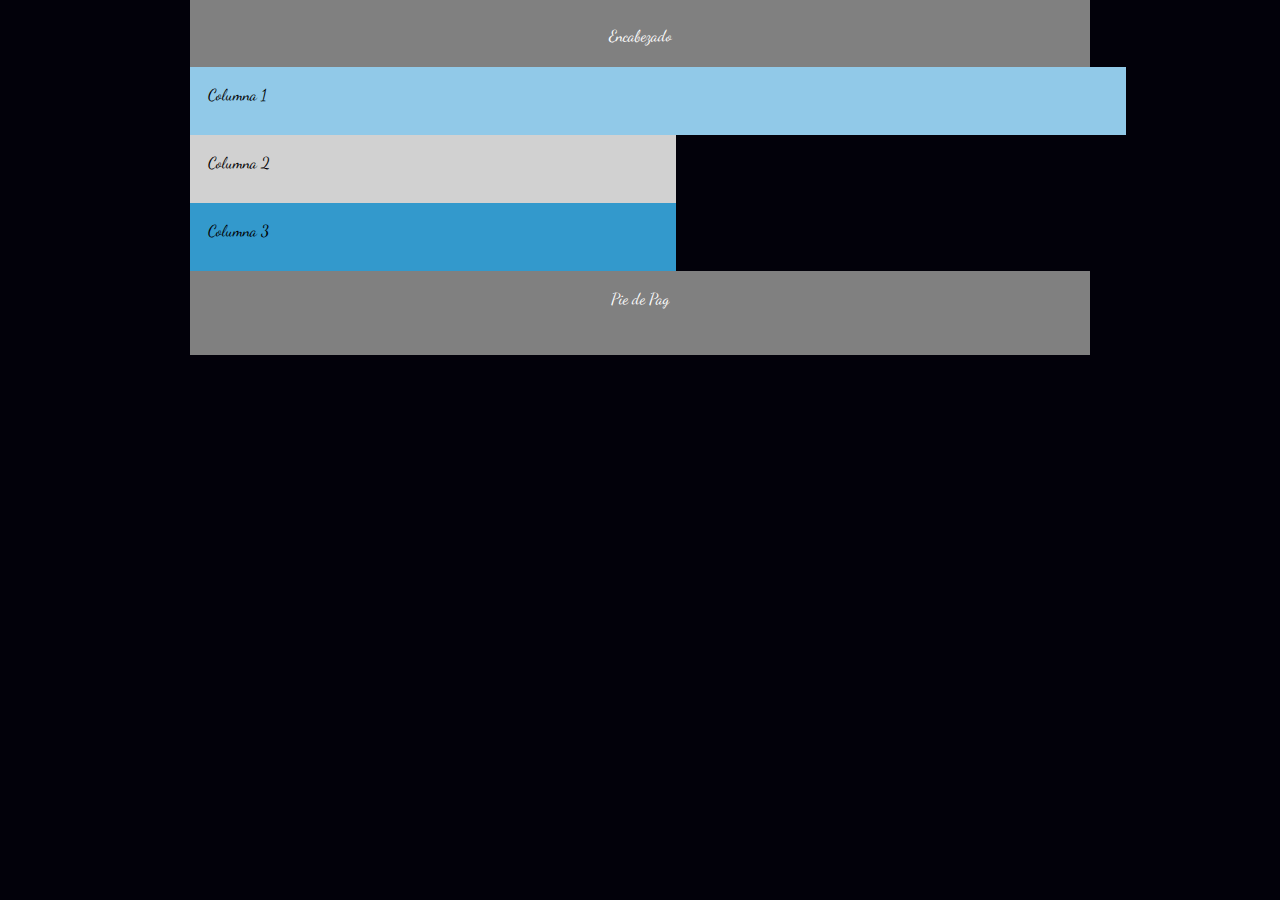
==== index.html @ f0efda82 "repaso" ====
<!DOCTYPE html>
<html>
  <head>
    <meta charset="utf-8">
    <meta name="viewport" content="width=device-width,user-scalable=no,initial-scale=1">
    <title>Comenzando con la Fotografía</title>
    <link rel="stylesheet" href="css/estilos.css">
    <link href="https://fonts.googleapis.com/css?family=Dancing+Script" rel="stylesheet">
  </head>
  <body class="cuerpo">

    <header>
      Encabezado
    </header>

    <div id="wrapper">
      <section>
        <article id="columna1">Columna 1</article>
        <article id="columna2">Columna 2</article>
        <article id="columna3">Columna 3</article>
      </section>

      <footer>Pie de Pag</footer>
    </div>

  </body>
</html>
---- css/estilos.css ----
*
{
	margin:0;
}

body{
	background: #02010a;
	color: black;
	font-size: 16px;
  font-family: 'Dancing Script', cursive;
}

#wrapper
{
	width: 900px;
	margin: 0 auto;
}

header
{
	margin: 0 auto;
	width: 900px;
	height: 1em;
	padding-top: 2%;
	padding-bottom: 2%;
	text-align: center;
	background-color: grey;
	color:white;
}

footer{
	clear: both;
	margin: 0 auto;
	width: 900px;
	height: 3em;
	padding-top: 2%;
	padding-bottom: 2%;
	text-align: center;
	background-color: grey;
	color:white;
}
article
{

	display: flex;
	flex-direction: row;
	flex-wrap: wrap;
	width: 100%;


	background-color: grey;
	padding: 2%;
	text-align: center;
	height: 2em;
}

	#columna1
	{
	background-color: #91C9E8;
	width: 100%;

	}
	#columna2
	{
	background-color: #D1D1D1;
	width: 50%;
	}
	#columna3
	{
	background-color: #3399CC;
	width: 50%;
	}

@media screen and (max-width: 900px){

	#wrapper
	{
		width: 100%;
		margin: 0 auto;
	}
}

@media screen and (max-width: 640px){

	#wrapper
	{
		width: 100%;
		margin: 0 auto;
	}
}

@media screen and (max-width: 480px){

#wrapper
	{
		width: 100%;
		margin: 0 auto;
	}
	#columna1
	{
	width: 100%;
	}
	#columna2
	{
	width: 100%;
	}
	#columna3
	{
	width: 100%;
	}

	header
	{
	width:100%;
	}
}
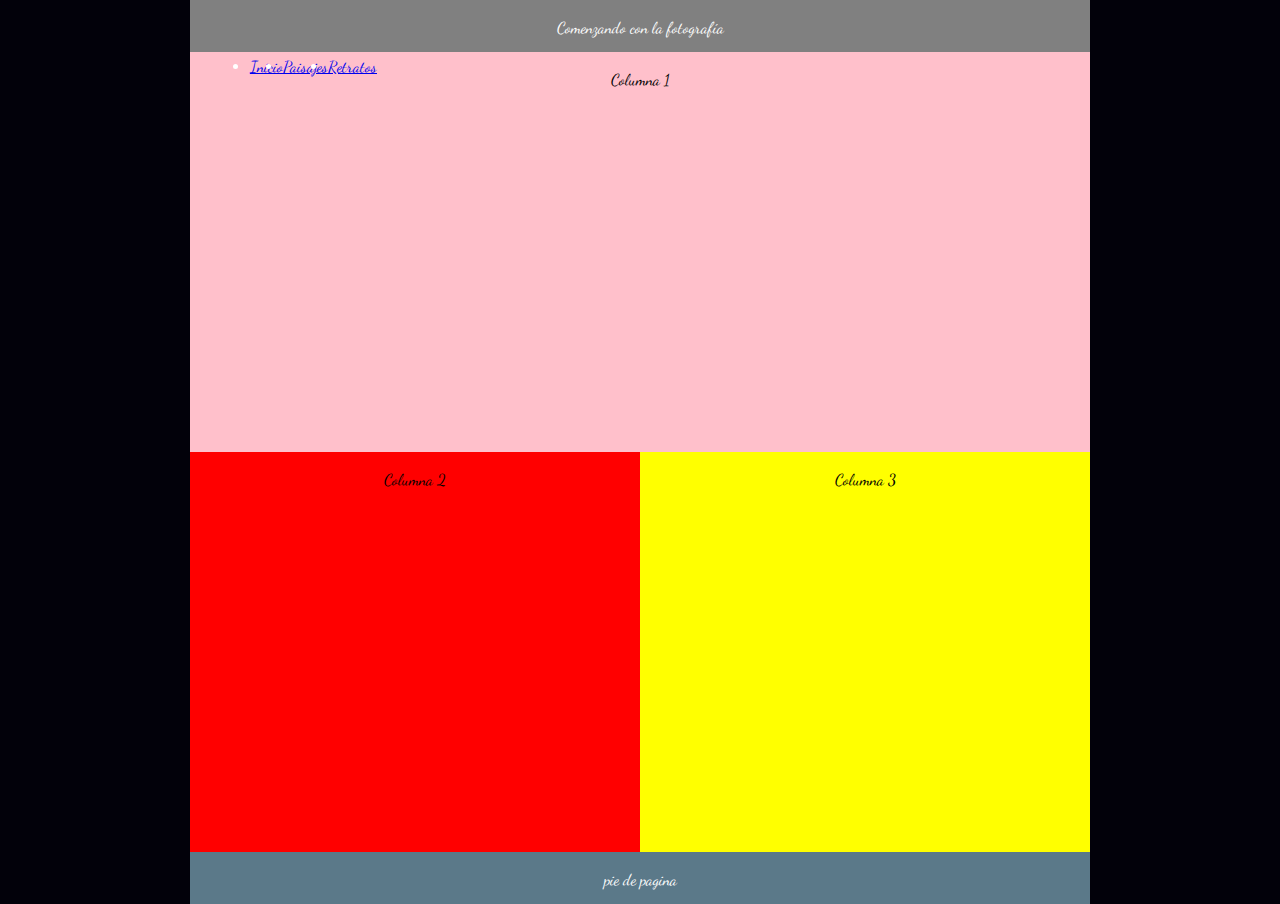
==== commit 5113b974: "cambios nav" ====
--- a/index.html
+++ b/index.html
@@ -2,25 +2,35 @@
 <html>
   <head>
     <meta charset="utf-8">
-    <meta name="viewport" content="width=device-width,user-scalable=no,initial-scale=1">
-    <title>Comenzando con la Fotografía</title>
+    <meta name="viewport" content="width=device-width,user-scalable=no,initial-scale:1.0">
+    <title>Web de Fotografia</title>
     <link rel="stylesheet" href="css/estilos.css">
     <link href="https://fonts.googleapis.com/css?family=Dancing+Script" rel="stylesheet">
   </head>
   <body class="cuerpo">
+    <div id="wrapper">
 
-    <header>
-      Encabezado
-    </header>
+      <header>
+        <p>Comenzando con la fotografía</p>
+        <nav>
+          <ul>
+            <li><a href="#">Inicio</a></li>
+            <li><a href="#">Paisajes</a></li>
+            <li><a href="#">Retratos</a></li>
+          </ul>
+        </nav>
+      </header>
 
-    <div id="wrapper">
       <section>
+
         <article id="columna1">Columna 1</article>
         <article id="columna2">Columna 2</article>
         <article id="columna3">Columna 3</article>
+
       </section>
 
-      <footer>Pie de Pag</footer>
+      <footer>pie de pagina</footer>
+
     </div>
 
   </body>
--- a/css/estilos.css
+++ b/css/estilos.css
@@ -16,10 +16,8 @@
 	margin: 0 auto;
 }
 
-header
-{
+header{
 	margin: 0 auto;
-	width: 900px;
 	height: 1em;
 	padding-top: 2%;
 	padding-bottom: 2%;
@@ -28,46 +26,49 @@
 	color:white;
 }
 
-footer{
-	clear: both;
-	margin: 0 auto;
-	width: 900px;
-	height: 3em;
-	padding-top: 2%;
-	padding-bottom: 2%;
-	text-align: center;
-	background-color: grey;
-	color:white;
+nav{
+	background-color: blue;
+
 }
-article
-{
-
+ul{
 	display: flex;
-	flex-direction: row;
-	flex-wrap: wrap;
-	width: 100%;
+	flex-flow: row nowrap;
+	margin: 20px;
+}
 
 
-	background-color: grey;
+footer{
+  clear: both;
+  margin: 0 auto;
+  height: 1em;
+  padding-top: 2%;
+  padding-bottom: 2%;
+  text-align: center;
+  background-color: #5b7989;
+  color:white;
+
+}
+article{
+	box-sizing: border-box;
+	float:left;
+	height: 100%;
 	padding: 2%;
 	text-align: center;
-	height: 2em;
+	height: 400px;
 }
 
-	#columna1
-	{
-	background-color: #91C9E8;
+	#columna1{
+	background-color: pink;
 	width: 100%;
+	}
 
-	}
-	#columna2
-	{
-	background-color: #D1D1D1;
+	#columna2{
+	background-color: red;
 	width: 50%;
 	}
 	#columna3
 	{
-	background-color: #3399CC;
+	background-color: yellow;
 	width: 50%;
 	}
 
@@ -75,7 +76,7 @@
 
 	#wrapper
 	{
-		width: 100%;
+		width: 90%;
 		margin: 0 auto;
 	}
 }
@@ -113,4 +114,8 @@
 	{
 	width:100%;
 	}
+	footer
+	{
+	width: 100%;
+	}
 }
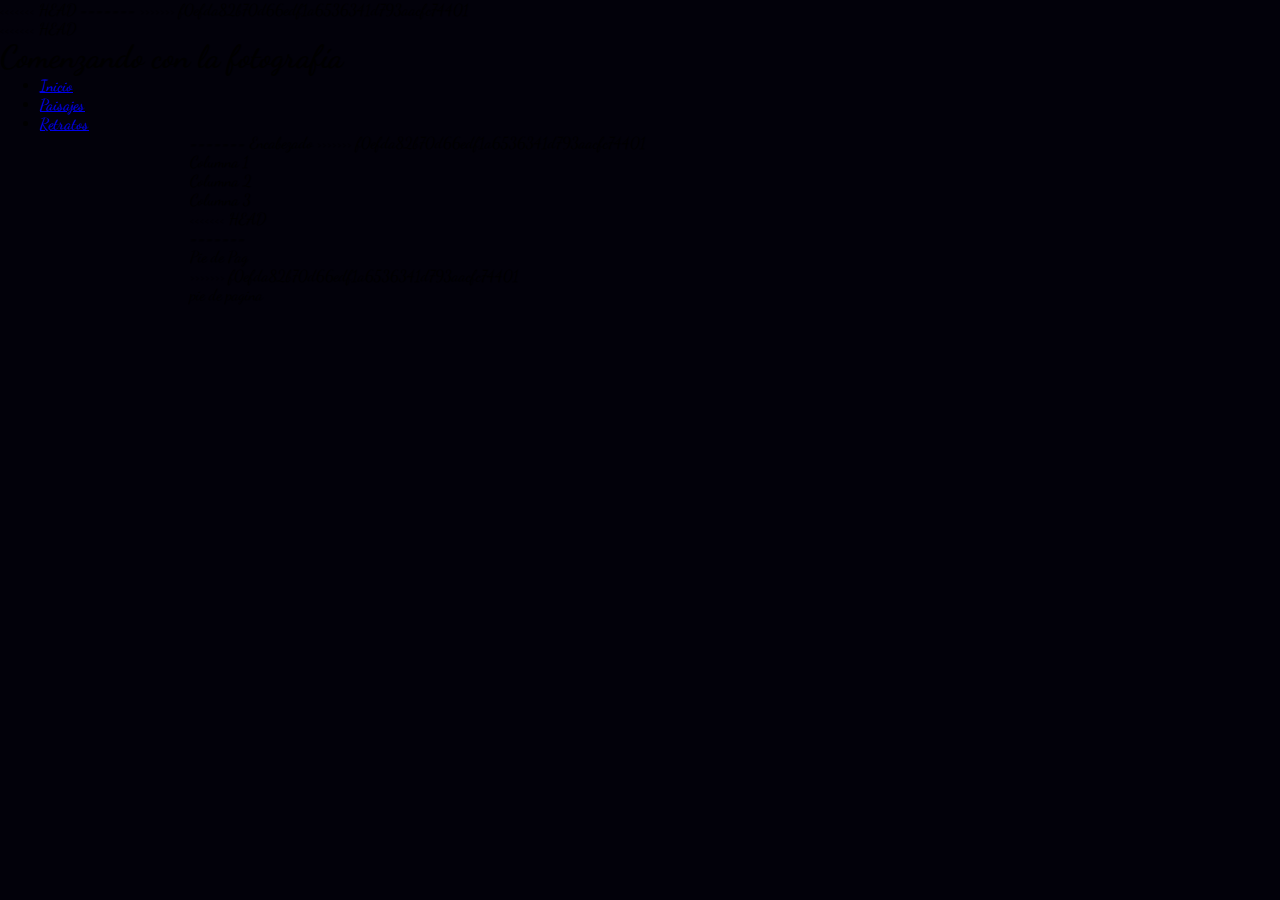
==== commit aed50fe3: "cambios" ====
--- a/index.html
+++ b/index.html
@@ -2,36 +2,53 @@
 <html>
   <head>
     <meta charset="utf-8">
+<<<<<<< HEAD
     <meta name="viewport" content="width=device-width,user-scalable=no,initial-scale:1.0">
     <title>Web de Fotografia</title>
+=======
+    <meta name="viewport" content="width=device-width,user-scalable=no,initial-scale=1">
+    <title>Comenzando con la Fotografía</title>
+>>>>>>> f0efda82b70d66edf1a6536341d793aacfc74401
     <link rel="stylesheet" href="css/estilos.css">
     <link href="https://fonts.googleapis.com/css?family=Dancing+Script" rel="stylesheet">
   </head>
   <body class="cuerpo">
+
+    <header>
+<<<<<<< HEAD
+      <h1>Comenzando con la fotografía</h1>
+      <nav>
+        <ul>
+          <li><a href="#">Inicio</a></li>
+          <li><a href="#">Paisajes</a></li>
+          <li><a href="#">Retratos</a></li>
+        </ul>
+      </nav>
+    </header>
+
     <div id="wrapper">
+=======
+      Encabezado
+    </header>
+>>>>>>> f0efda82b70d66edf1a6536341d793aacfc74401
 
-      <header>
-        <p>Comenzando con la fotografía</p>
-        <nav>
-          <ul>
-            <li><a href="#">Inicio</a></li>
-            <li><a href="#">Paisajes</a></li>
-            <li><a href="#">Retratos</a></li>
-          </ul>
-        </nav>
-      </header>
-
+    <div id="wrapper">
       <section>
 
         <article id="columna1">Columna 1</article>
         <article id="columna2">Columna 2</article>
         <article id="columna3">Columna 3</article>
+<<<<<<< HEAD
 
       </section>
+=======
+      </section>
 
-      <footer>pie de pagina</footer>
+      <footer>Pie de Pag</footer>
+>>>>>>> f0efda82b70d66edf1a6536341d793aacfc74401
+    </div>
 
-    </div>
+    <footer>pie de pagina</footer>
 
   </body>
 </html>
--- a/css/estilos.css
+++ b/css/estilos.css
@@ -16,26 +16,51 @@
 	margin: 0 auto;
 }
 
+<<<<<<< HEAD
 header{
+	display: flex;
+	flex-flow: row;
+=======
+header
+{
 	margin: 0 auto;
+	width: 900px;
+>>>>>>> f0efda82b70d66edf1a6536341d793aacfc74401
 	height: 1em;
 	padding-top: 2%;
 	padding-bottom: 2%;
 	text-align: center;
 	background-color: grey;
 	color:white;
+<<<<<<< HEAD
+}
+
+h1{
+padding: 2%;
+height: 80%;
+
 }
 
 nav{
-	background-color: blue;
-
-}
-ul{
-	display: flex;
-	flex-flow: row nowrap;
-	margin: 20px;
+	height: 100%;
 }
 
+ul{
+	list-style-type: none;
+  margin: 0;
+  overflow: hidden;
+  height: 100%;
+}
+
+li{
+	float: right;
+  display: inline;
+  margin: 6px ;
+  padding: 25px 50px;
+  height: 20%;
+  background-color: purple;
+  color: white;
+}
 
 footer{
   clear: both;
@@ -52,11 +77,37 @@
 	box-sizing: border-box;
 	float:left;
 	height: 100%;
+=======
+}
+
+footer{
+	clear: both;
+	margin: 0 auto;
+	width: 900px;
+	height: 3em;
+	padding-top: 2%;
+	padding-bottom: 2%;
+	text-align: center;
+	background-color: grey;
+	color:white;
+}
+article
+{
+
+	display: flex;
+	flex-direction: row;
+	flex-wrap: wrap;
+	width: 100%;
+
+
+	background-color: grey;
+>>>>>>> f0efda82b70d66edf1a6536341d793aacfc74401
 	padding: 2%;
 	text-align: center;
-	height: 400px;
+	height: 2em;
 }
 
+<<<<<<< HEAD
 	#columna1{
 	background-color: pink;
 	width: 100%;
@@ -64,11 +115,22 @@
 
 	#columna2{
 	background-color: red;
+=======
+	#columna1
+	{
+	background-color: #91C9E8;
+	width: 100%;
+
+	}
+	#columna2
+	{
+	background-color: #D1D1D1;
+>>>>>>> f0efda82b70d66edf1a6536341d793aacfc74401
 	width: 50%;
 	}
 	#columna3
 	{
-	background-color: yellow;
+	background-color: #3399CC;
 	width: 50%;
 	}
 
@@ -76,7 +138,7 @@
 
 	#wrapper
 	{
-		width: 90%;
+		width: 100%;
 		margin: 0 auto;
 	}
 }
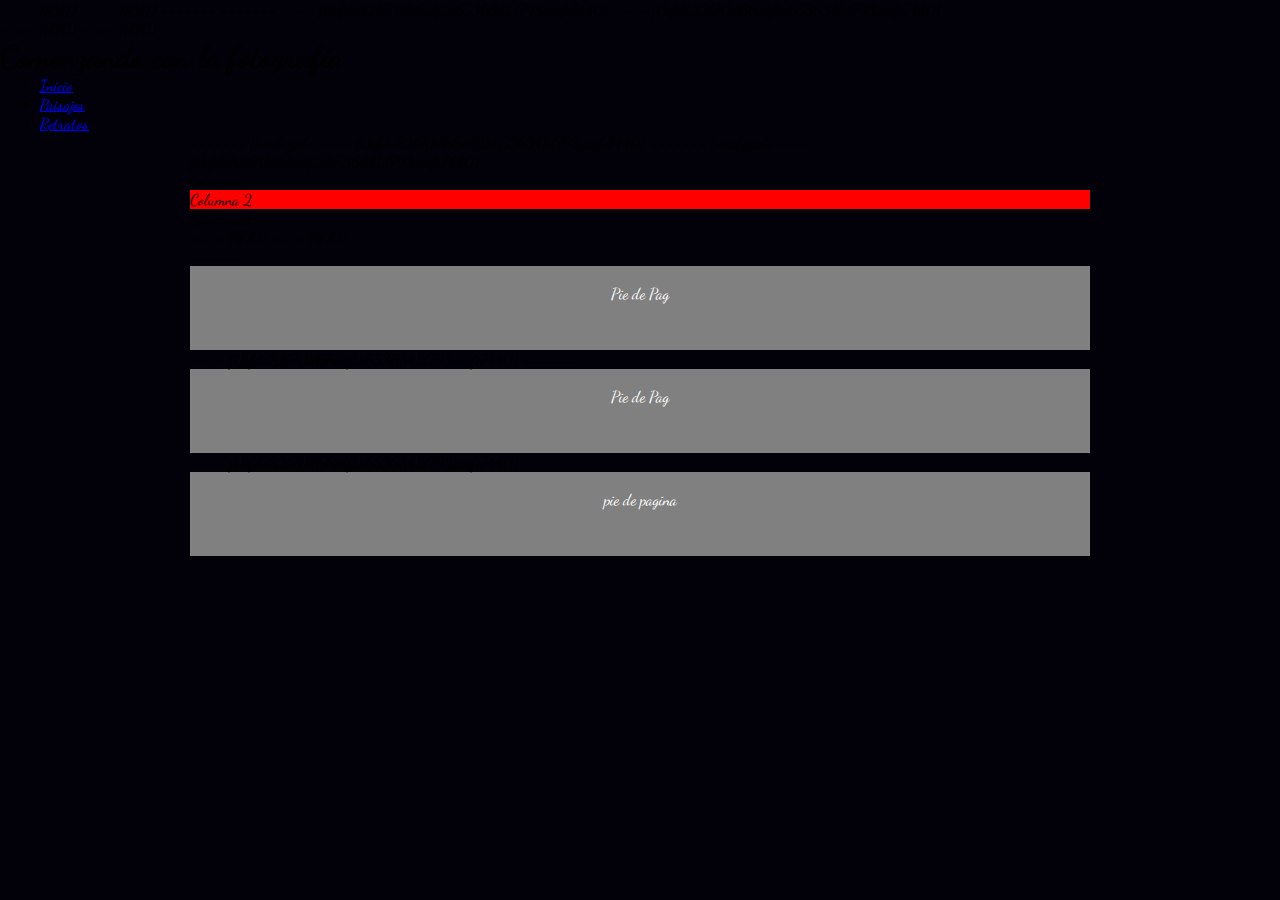
==== commit 1b5bcf80: "Merge branch 'master' of https://github.com/alemadesign/EvaluacionCSS" ====
--- a/index.html
+++ b/index.html
@@ -3,9 +3,12 @@
   <head>
     <meta charset="utf-8">
 <<<<<<< HEAD
+<<<<<<< HEAD
     <meta name="viewport" content="width=device-width,user-scalable=no,initial-scale:1.0">
     <title>Web de Fotografia</title>
 =======
+=======
+>>>>>>> f0efda82b70d66edf1a6536341d793aacfc74401
     <meta name="viewport" content="width=device-width,user-scalable=no,initial-scale=1">
     <title>Comenzando con la Fotografía</title>
 >>>>>>> f0efda82b70d66edf1a6536341d793aacfc74401
@@ -15,6 +18,7 @@
   <body class="cuerpo">
 
     <header>
+<<<<<<< HEAD
 <<<<<<< HEAD
       <h1>Comenzando con la fotografía</h1>
       <nav>
@@ -31,6 +35,10 @@
       Encabezado
     </header>
 >>>>>>> f0efda82b70d66edf1a6536341d793aacfc74401
+=======
+      Encabezado
+    </header>
+>>>>>>> f0efda82b70d66edf1a6536341d793aacfc74401
 
     <div id="wrapper">
       <section>
@@ -40,10 +48,14 @@
         <article id="columna3">Columna 3</article>
 <<<<<<< HEAD
 
+<<<<<<< HEAD
       </section>
 =======
       </section>
 
+      <footer>Pie de Pag</footer>
+>>>>>>> f0efda82b70d66edf1a6536341d793aacfc74401
+=======
       <footer>Pie de Pag</footer>
 >>>>>>> f0efda82b70d66edf1a6536341d793aacfc74401
     </div>
--- a/css/estilos.css
+++ b/css/estilos.css
@@ -25,6 +25,9 @@
 {
 	margin: 0 auto;
 	width: 900px;
+<<<<<<< HEAD
+>>>>>>> f0efda82b70d66edf1a6536341d793aacfc74401
+=======
 >>>>>>> f0efda82b70d66edf1a6536341d793aacfc74401
 	height: 1em;
 	padding-top: 2%;
@@ -32,6 +35,7 @@
 	text-align: center;
 	background-color: grey;
 	color:white;
+<<<<<<< HEAD
 <<<<<<< HEAD
 }
 
@@ -91,6 +95,21 @@
 	background-color: grey;
 	color:white;
 }
+=======
+}
+
+footer{
+	clear: both;
+	margin: 0 auto;
+	width: 900px;
+	height: 3em;
+	padding-top: 2%;
+	padding-bottom: 2%;
+	text-align: center;
+	background-color: grey;
+	color:white;
+}
+>>>>>>> f0efda82b70d66edf1a6536341d793aacfc74401
 article
 {
 
@@ -101,6 +120,9 @@
 
 
 	background-color: grey;
+<<<<<<< HEAD
+>>>>>>> f0efda82b70d66edf1a6536341d793aacfc74401
+=======
 >>>>>>> f0efda82b70d66edf1a6536341d793aacfc74401
 	padding: 2%;
 	text-align: center;
@@ -125,6 +147,9 @@
 	#columna2
 	{
 	background-color: #D1D1D1;
+<<<<<<< HEAD
+>>>>>>> f0efda82b70d66edf1a6536341d793aacfc74401
+=======
 >>>>>>> f0efda82b70d66edf1a6536341d793aacfc74401
 	width: 50%;
 	}
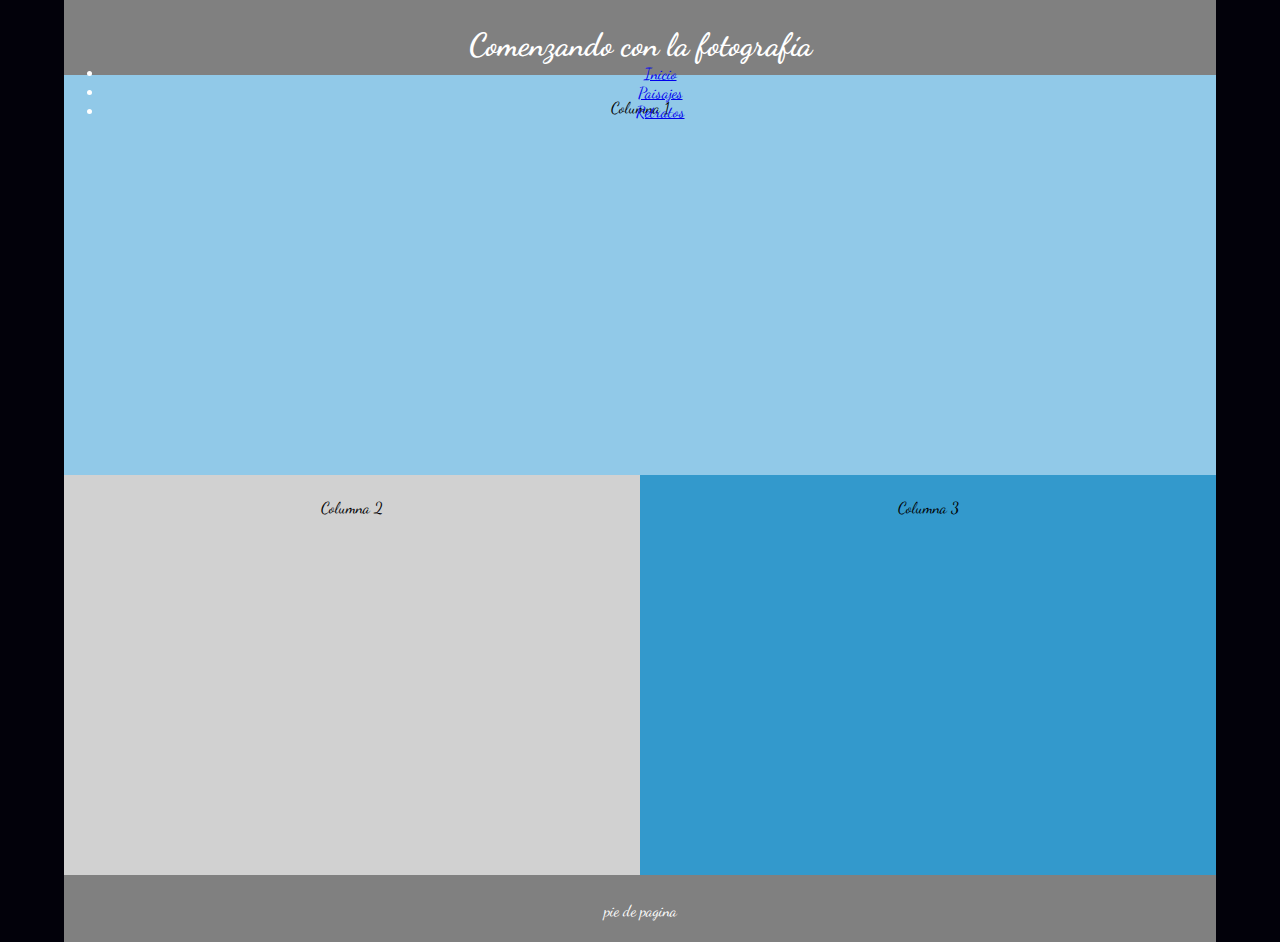
==== commit 5a3d6985: "cambio estructura interna" ====
--- a/index.html
+++ b/index.html
@@ -2,24 +2,14 @@
 <html>
   <head>
     <meta charset="utf-8">
-<<<<<<< HEAD
-<<<<<<< HEAD
-    <meta name="viewport" content="width=device-width,user-scalable=no,initial-scale:1.0">
-    <title>Web de Fotografia</title>
-=======
-=======
->>>>>>> f0efda82b70d66edf1a6536341d793aacfc74401
-    <meta name="viewport" content="width=device-width,user-scalable=no,initial-scale=1">
-    <title>Comenzando con la Fotografía</title>
->>>>>>> f0efda82b70d66edf1a6536341d793aacfc74401
+    <meta name="viewport" content="width=device-width,user-scalable=no,initial-scale=1.0">
     <link rel="stylesheet" href="css/estilos.css">
     <link href="https://fonts.googleapis.com/css?family=Dancing+Script" rel="stylesheet">
+    <title>Web de Fotografia</title>
   </head>
   <body class="cuerpo">
 
     <header>
-<<<<<<< HEAD
-<<<<<<< HEAD
       <h1>Comenzando con la fotografía</h1>
       <nav>
         <ul>
@@ -31,33 +21,14 @@
     </header>
 
     <div id="wrapper">
-=======
-      Encabezado
-    </header>
->>>>>>> f0efda82b70d66edf1a6536341d793aacfc74401
-=======
-      Encabezado
-    </header>
->>>>>>> f0efda82b70d66edf1a6536341d793aacfc74401
-
-    <div id="wrapper">
       <section>
 
         <article id="columna1">Columna 1</article>
         <article id="columna2">Columna 2</article>
         <article id="columna3">Columna 3</article>
-<<<<<<< HEAD
 
-<<<<<<< HEAD
-      </section>
-=======
       </section>
 
-      <footer>Pie de Pag</footer>
->>>>>>> f0efda82b70d66edf1a6536341d793aacfc74401
-=======
-      <footer>Pie de Pag</footer>
->>>>>>> f0efda82b70d66edf1a6536341d793aacfc74401
     </div>
 
     <footer>pie de pagina</footer>
--- a/css/estilos.css
+++ b/css/estilos.css
@@ -1,185 +1,88 @@
 *
 {
 	margin:0;
+	font-family: 'Dancing Script', cursive;
 }
 
 body{
 	background: #02010a;
 	color: black;
 	font-size: 16px;
-  font-family: 'Dancing Script', cursive;
 }
 
-#wrapper
-{
+#wrapper{
 	width: 900px;
 	margin: 0 auto;
 }
 
-<<<<<<< HEAD
 header{
-	display: flex;
-	flex-flow: row;
-=======
-header
-{
+	width: 900px;
 	margin: 0 auto;
+	height: 1.5em;
+	padding-top: 2%;
+	padding-bottom: 2%;
+	text-align: center;
+	background-color: grey;
+	color:white;
+}
+
+footer{
+	clear: both;
 	width: 900px;
-<<<<<<< HEAD
->>>>>>> f0efda82b70d66edf1a6536341d793aacfc74401
-=======
->>>>>>> f0efda82b70d66edf1a6536341d793aacfc74401
+	margin: 0 auto;
 	height: 1em;
 	padding-top: 2%;
 	padding-bottom: 2%;
 	text-align: center;
 	background-color: grey;
 	color:white;
-<<<<<<< HEAD
-<<<<<<< HEAD
 }
 
-h1{
-padding: 2%;
-height: 80%;
-
-}
-
-nav{
-	height: 100%;
-}
-
-ul{
-	list-style-type: none;
-  margin: 0;
-  overflow: hidden;
-  height: 100%;
-}
-
-li{
-	float: right;
-  display: inline;
-  margin: 6px ;
-  padding: 25px 50px;
-  height: 20%;
-  background-color: purple;
-  color: white;
-}
-
-footer{
-  clear: both;
-  margin: 0 auto;
-  height: 1em;
-  padding-top: 2%;
-  padding-bottom: 2%;
-  text-align: center;
-  background-color: #5b7989;
-  color:white;
-
-}
 article{
 	box-sizing: border-box;
 	float:left;
 	height: 100%;
-=======
+	background-color: grey;
+	padding: 2%;
+	text-align: center;
+	height: 400px;
 }
 
-footer{
-	clear: both;
-	margin: 0 auto;
-	width: 900px;
-	height: 3em;
-	padding-top: 2%;
-	padding-bottom: 2%;
-	text-align: center;
-	background-color: grey;
-	color:white;
-}
-=======
-}
-
-footer{
-	clear: both;
-	margin: 0 auto;
-	width: 900px;
-	height: 3em;
-	padding-top: 2%;
-	padding-bottom: 2%;
-	text-align: center;
-	background-color: grey;
-	color:white;
-}
->>>>>>> f0efda82b70d66edf1a6536341d793aacfc74401
-article
-{
-
-	display: flex;
-	flex-direction: row;
-	flex-wrap: wrap;
-	width: 100%;
-
-
-	background-color: grey;
-<<<<<<< HEAD
->>>>>>> f0efda82b70d66edf1a6536341d793aacfc74401
-=======
->>>>>>> f0efda82b70d66edf1a6536341d793aacfc74401
-	padding: 2%;
-	text-align: center;
-	height: 2em;
-}
-
-<<<<<<< HEAD
 	#columna1{
-	background-color: pink;
-	width: 100%;
-	}
-
-	#columna2{
-	background-color: red;
-=======
-	#columna1
-	{
 	background-color: #91C9E8;
 	width: 100%;
 
 	}
-	#columna2
-	{
+
+	#columna2{
 	background-color: #D1D1D1;
-<<<<<<< HEAD
->>>>>>> f0efda82b70d66edf1a6536341d793aacfc74401
-=======
->>>>>>> f0efda82b70d66edf1a6536341d793aacfc74401
 	width: 50%;
 	}
-	#columna3
-	{
+
+	#columna3{
 	background-color: #3399CC;
 	width: 50%;
 	}
 
-@media screen and (max-width: 900px){
+@media all and (min-width: 900px){
 
-	#wrapper
-	{
-		width: 100%;
+	#wrapper{
+		width: 90%;
+		margin: 0 auto;
+	}
+	header{
+		width: 90%;
+		margin: 0 auto;
+	}
+	footer{
+		width: 90%;
 		margin: 0 auto;
 	}
 }
 
-@media screen and (max-width: 640px){
+@media all and (max-width: 900px){
 
 	#wrapper
-	{
-		width: 100%;
-		margin: 0 auto;
-	}
-}
-
-@media screen and (max-width: 480px){
-
-#wrapper
 	{
 		width: 100%;
 		margin: 0 auto;
@@ -196,13 +99,11 @@
 	{
 	width: 100%;
 	}
-
 	header
 	{
 	width:100%;
 	}
-	footer
-	{
-	width: 100%;
+	footer{
+	width: 100%
 	}
 }
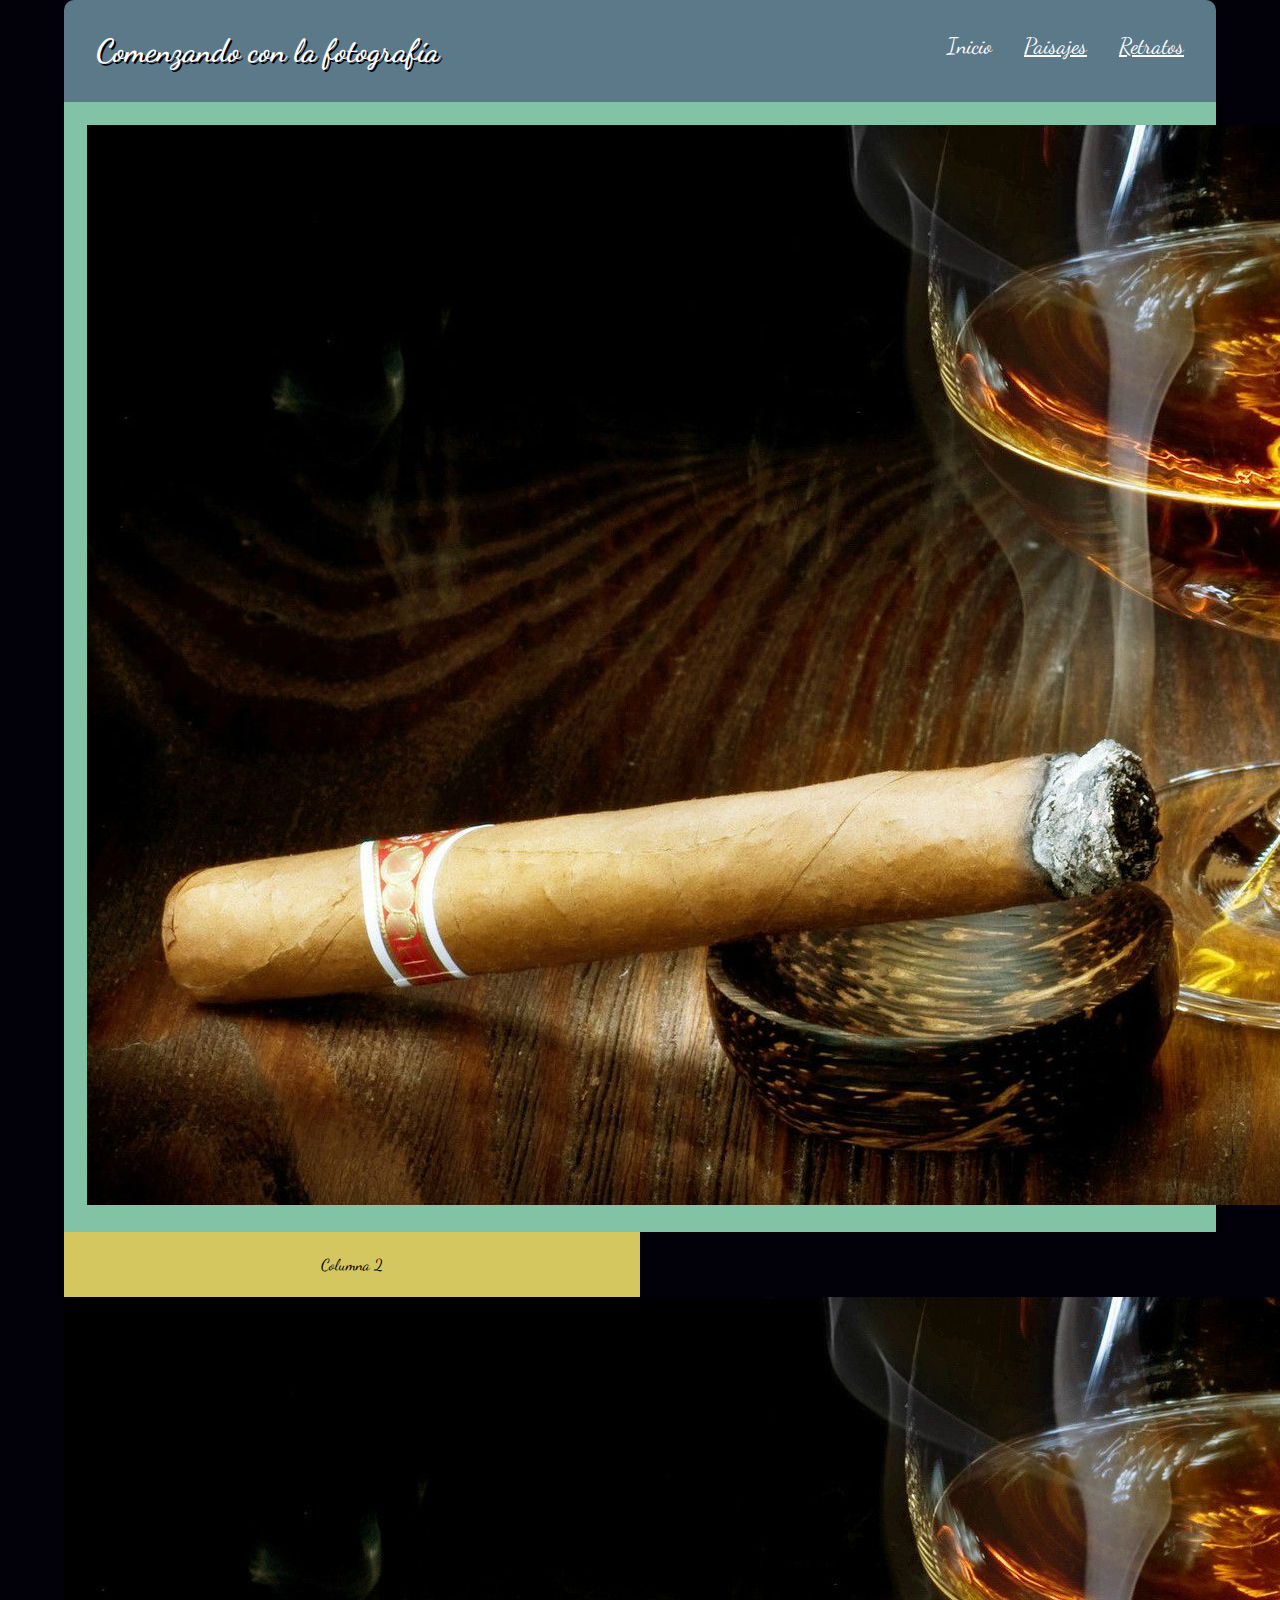
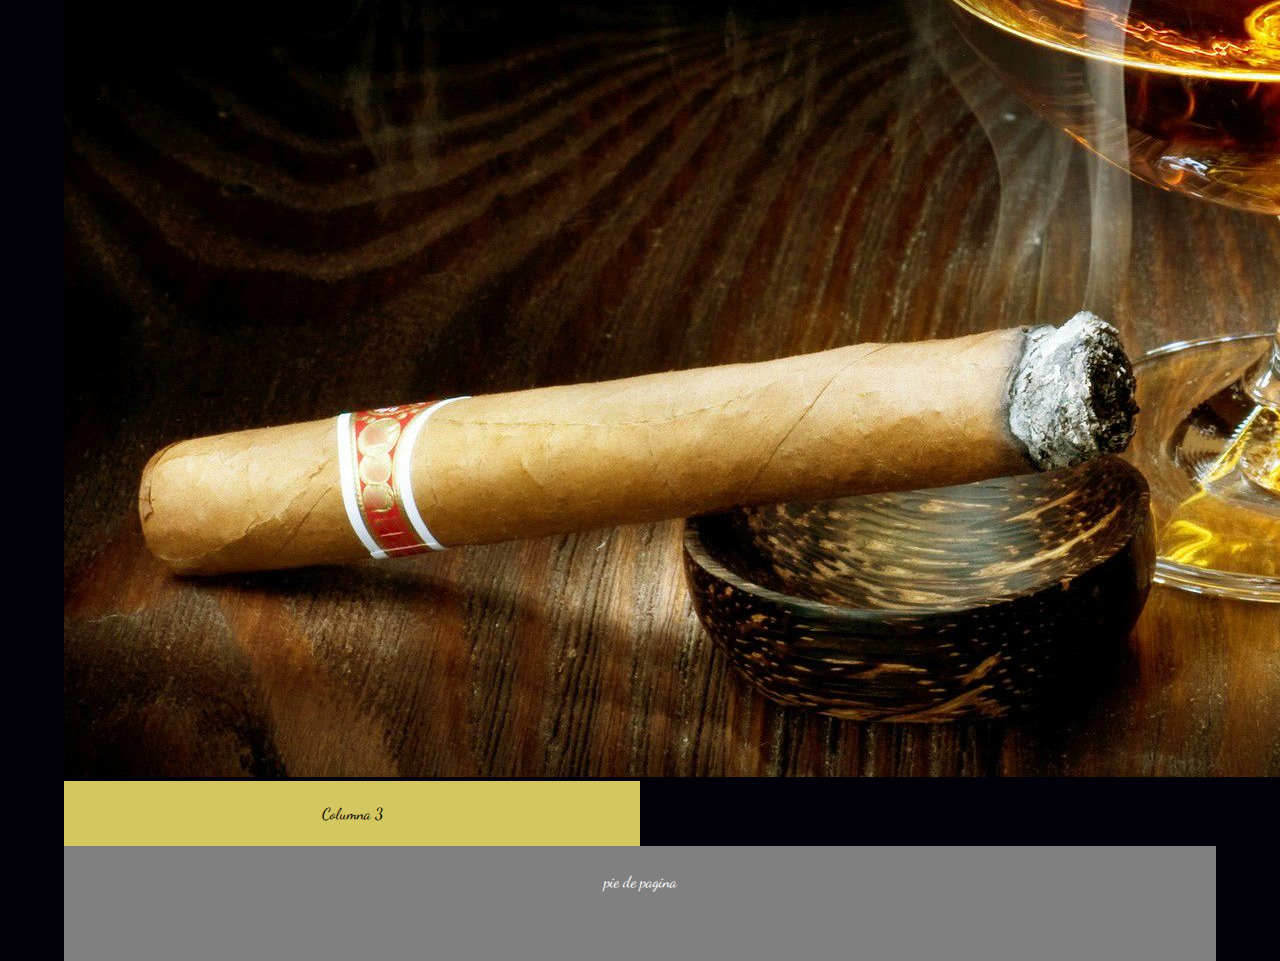
==== commit 79f0af8d: "imagenes" ====
--- a/index.html
+++ b/index.html
@@ -5,7 +5,7 @@
     <meta name="viewport" content="width=device-width,user-scalable=no,initial-scale=1.0">
     <link rel="stylesheet" href="css/estilos.css">
     <link href="https://fonts.googleapis.com/css?family=Dancing+Script" rel="stylesheet">
-    <title>Web de Fotografia</title>
+    <title>Comenzando con la fotografía</title>
   </head>
   <body class="cuerpo">
 
@@ -13,18 +13,28 @@
       <h1>Comenzando con la fotografía</h1>
       <nav>
         <ul>
-          <li><a href="#">Inicio</a></li>
-          <li><a href="#">Paisajes</a></li>
-          <li><a href="#">Retratos</a></li>
+          <li><a class="enlace1" href="#">Inicio</a></li>
+          <li><a class="enlace2" href="#">Paisajes</a></li>
+          <li><a class="enlace3" href="#">Retratos</a></li>
         </ul>
       </nav>
     </header>
 
     <div id="wrapper">
       <section>
-
-        <article id="columna1">Columna 1</article>
+        <article id="columna1">
+          <picture>
+            <source media="min-width:900px" srcset="img/imgCentral_900.jpg">
+            <source media="max-width:900px" srcset="img/imgCentral_480.jpg">
+            <img src="img/imgCentral.jpg" alt="Imagen Central">
+          </picture>
+        </article>
         <article id="columna2">Columna 2</article>
+          <picture>
+            <source media="min-width:900px" srcset="img/imgCentral_900.jpg">
+            <source media="max-width:900px" srcset="img/imgCentral_480.jpg">
+            <img src="img/imgCentral.jpg" alt="Imagen Central">
+          </picture>
         <article id="columna3">Columna 3</article>
 
       </section>
--- a/css/estilos.css
+++ b/css/estilos.css
@@ -2,35 +2,67 @@
 {
 	margin:0;
 	font-family: 'Dancing Script', cursive;
+	font-size: 16px;
 }
 
 body{
 	background: #02010a;
-	color: black;
-	font-size: 16px;
+}
+
+header{
+	width: 900px;
+	display: flex;
+	flex-flow: row;
+	background-color: #5b7989;
+	-webkit-border-radius: 10px 10px 0 0;
+	-o-border-radius: 10px 10px 0 0;
+	-moz-border-radius: 10px 10px 0 0;
+	border-radius: 10px 10px 0 0;
+}
+
+h1{
+	text-shadow: 2px 2px #02010a;
+	padding: 1em;
+	flex-grow: 1.5;
+	font-size: 2em;
+	color:white;
+}
+
+nav{
+	padding: 1em;
+}
+
+ul{
+	display: flex;
+	flex-flow: row;
+}
+
+li{
+	list-style-type: none;
+	margin: 1em;
+}
+
+.enlace2, .enlace3{
+	text-decoration: underline;
+}
+
+a{
+	text-decoration: none;
+	font-size: 1.4em;
+	color: white;
 }
 
 #wrapper{
 	width: 900px;
 	margin: 0 auto;
-}
 
-header{
-	width: 900px;
-	margin: 0 auto;
-	height: 1.5em;
-	padding-top: 2%;
-	padding-bottom: 2%;
-	text-align: center;
-	background-color: grey;
-	color:white;
 }
 
 footer{
 	clear: both;
 	width: 900px;
 	margin: 0 auto;
-	height: 1em;
+	height: 4em;
 	padding-top: 2%;
 	padding-bottom: 2%;
 	text-align: center;
@@ -42,25 +74,26 @@
 	box-sizing: border-box;
 	float:left;
 	height: 100%;
-	background-color: grey;
 	padding: 2%;
 	text-align: center;
-	height: 400px;
 }
 
-	#columna1{
-	background-color: #91C9E8;
+#columna1{
+	background-color: #82c3a6;
 	width: 100%;
-
 	}
 
-	#columna2{
-	background-color: #D1D1D1;
+#columna1 picture{
+		width: 80%;
+	}
+
+#columna2{
+	background-color: #d5c75f;
 	width: 50%;
 	}
 
-	#columna3{
-	background-color: #3399CC;
+#columna3{
+	background-color: #d5c75f ;
 	width: 50%;
 	}
 
@@ -102,6 +135,16 @@
 	header
 	{
 	width:100%;
+	display: flex;
+	flex-flow: column;
+	text-align: center;
+	}
+	header h1{
+		padding: 3%;
+	}
+	li{
+		width: 100%;
+		margin: 1%;
 	}
 	footer{
 	width: 100%
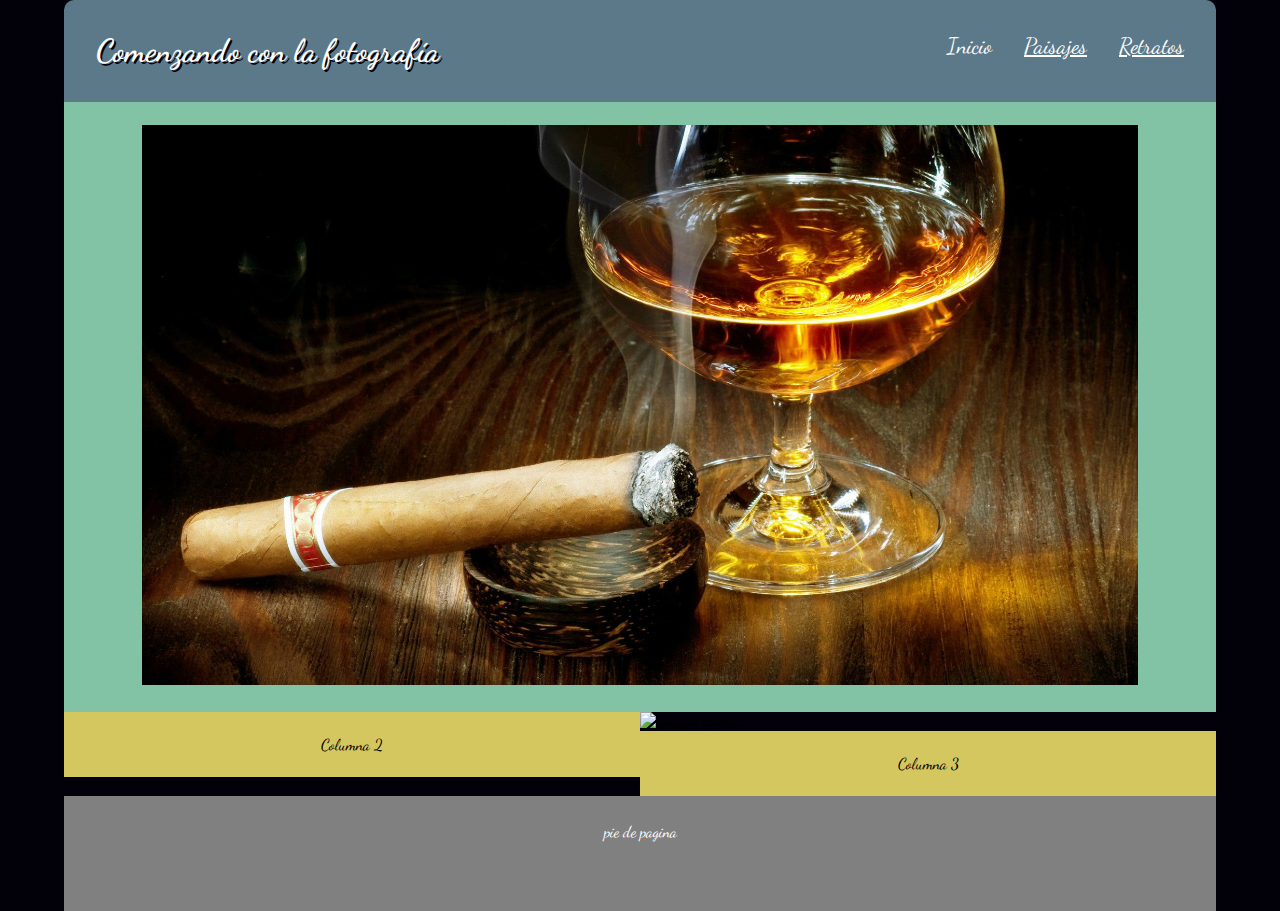
==== commit 72604a69: "terminoIndex" ====
--- a/index.html
+++ b/index.html
@@ -23,18 +23,10 @@
     <div id="wrapper">
       <section>
         <article id="columna1">
-          <picture>
-            <source media="min-width:900px" srcset="img/imgCentral_900.jpg">
-            <source media="max-width:900px" srcset="img/imgCentral_480.jpg">
-            <img src="img/imgCentral.jpg" alt="Imagen Central">
-          </picture>
+          <img src="img/imgCentral.jpg" alt="Imagen Central">
         </article>
         <article id="columna2">Columna 2</article>
-          <picture>
-            <source media="min-width:900px" srcset="img/imgCentral_900.jpg">
-            <source media="max-width:900px" srcset="img/imgCentral_480.jpg">
-            <img src="img/imgCentral.jpg" alt="Imagen Central">
-          </picture>
+          <img src="img/imagenSec1.jpg" alt="Imagen Central">
         <article id="columna3">Columna 3</article>
 
       </section>
--- a/css/estilos.css
+++ b/css/estilos.css
@@ -73,7 +73,7 @@
 article{
 	box-sizing: border-box;
 	float:left;
-	height: 100%;
+
 	padding: 2%;
 	text-align: center;
 }
@@ -81,21 +81,27 @@
 #columna1{
 	background-color: #82c3a6;
 	width: 100%;
-	}
-
-#columna1 picture{
-		width: 80%;
-	}
+}
 
 #columna2{
-	background-color: #d5c75f;
-	width: 50%;
-	}
+		background-color: #d5c75f;
+		width: 50%;
+}
 
 #columna3{
-	background-color: #d5c75f ;
+			background-color: #d5c75f ;
+			width: 50%;
+}
+
+#columna1 img{
+		width: 90%;
+}
+
+#columna2 img{
 	width: 50%;
-	}
+}
+
+
 
 @media all and (min-width: 900px){
 
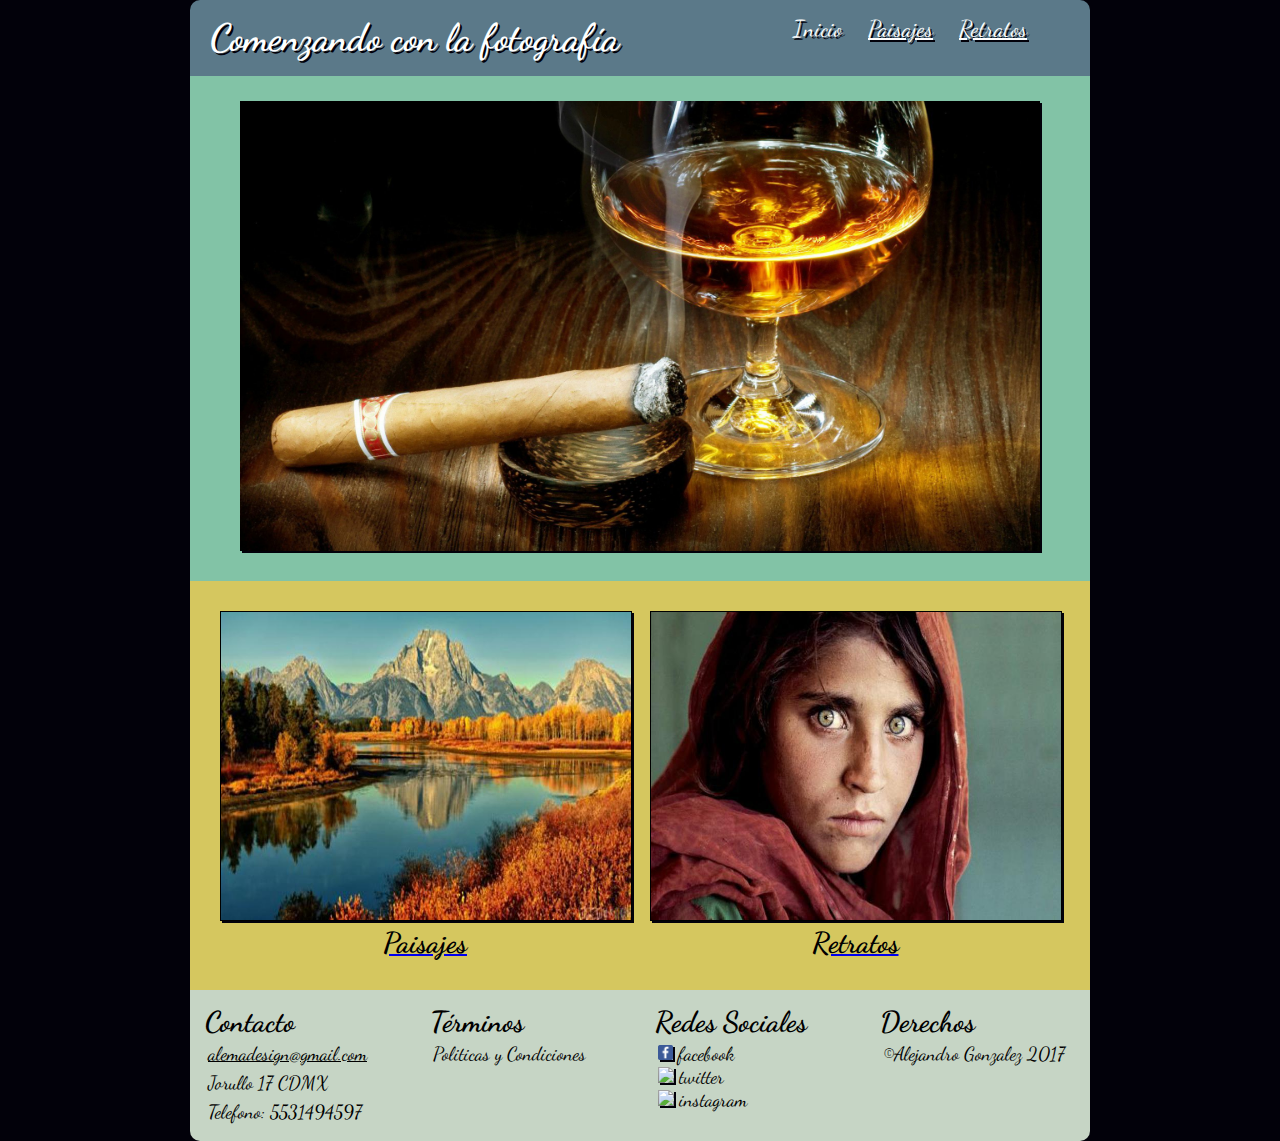
==== commit 7e355d3f: "finalEvaluacion" ====
--- a/index.html
+++ b/index.html
@@ -7,33 +7,58 @@
     <link href="https://fonts.googleapis.com/css?family=Dancing+Script" rel="stylesheet">
     <title>Comenzando con la fotografía</title>
   </head>
-  <body class="cuerpo">
+  <body>
+    <div id="contenido">
 
-    <header>
-      <h1>Comenzando con la fotografía</h1>
-      <nav>
-        <ul>
-          <li><a class="enlace1" href="#">Inicio</a></li>
-          <li><a class="enlace2" href="#">Paisajes</a></li>
-          <li><a class="enlace3" href="#">Retratos</a></li>
-        </ul>
-      </nav>
-    </header>
+      <header>
+        <div id="titulo">
+          <h1>Comenzando con la fotografía</h1>
+        </div>
+        <div id="menuNav">
+          <a href="index.html" class="actual">Inicio</a>
+          <a href="paisajes.html">Paisajes</a>
+          <a href="retratos.html">Retratos</a>
+        </div>
+      </header>
 
-    <div id="wrapper">
-      <section>
-        <article id="columna1">
-          <img src="img/imgCentral.jpg" alt="Imagen Central">
-        </article>
-        <article id="columna2">Columna 2</article>
-          <img src="img/imagenSec1.jpg" alt="Imagen Central">
-        <article id="columna3">Columna 3</article>
-
+      <section id="colCentral">
+        <img src="img/imgCentral.jpg" alt="">
+      </section>
+      <section id="columnaSecundaria">
+        <div class="imgSecundaria">
+          <img class="imgPaisaje" src="img/paisaje.jpg" alt="Paisaje">
+          <a href="paisajes.html"><h2>Paisajes</h2></a>
+        </div>
+        <div class="imgSecundaria">
+          <img class="imgRetrato" src="img/retrato.jpg" alt="">
+          <a href="retratos.html"><h2>Retratos</h2></a>
+        </div>
       </section>
 
+      <footer>
+        <div class="columna">
+          <h2>Contacto</h2>
+          <p id="subrayado">alemadesign@gmail.com</p>
+          <p>Jorullo 17 CDMX</p>
+          <p>Telefono: 5531494597</p>
+        </div>
+        <div class="columna">
+          <h2>Términos</h2>
+          <p>Politicas y Condiciones</p>
+        </div>
+        <div class="columna">
+          <h2>Redes Sociales</h2>
+          <p>
+            <img src="img/facebook.png" class="icon-social" /> facebook<br />
+            <img src="img/twitter.png" class="icon-social" /> twitter<br />
+            <img src="img/instagram.png" class="icon-social" /> instagram<br />
+          </p>
+        </div>
+        <div class="columna">
+          <h2>Derechos</h2>
+          <p>©Alejandro Gonzalez 2017</p>
+        </div>
+      </footer>
     </div>
-
-    <footer>pie de pagina</footer>
-
   </body>
 </html>
--- a/css/estilos.css
+++ b/css/estilos.css
@@ -1,158 +1,281 @@
-*
-{
+*{
 	margin:0;
-	font-family: 'Dancing Script', cursive;
-	font-size: 16px;
 }
 
 body{
-	background: #02010a;
+  background: #02010a;
+	color: white;
+	font-size: 1.2em;
+	font-family: 'Dancing Script';
+}
+
+#contenido{
+  width: 900px;
+	margin: 0 auto;
+  min-height: 200px;
 }
 
 header{
-	width: 900px;
-	display: flex;
-	flex-flow: row;
-	background-color: #5b7989;
+  background: #5b7989;
 	-webkit-border-radius: 10px 10px 0 0;
+	-moz-border-radius: 10px 10px 0 0;
+	-ms-border-radius: 10px 10px 0 0;
 	-o-border-radius: 10px 10px 0 0;
-	-moz-border-radius: 10px 10px 0 0;
-	border-radius: 10px 10px 0 0;
-}
-
-h1{
-	text-shadow: 2px 2px #02010a;
-	padding: 1em;
-	flex-grow: 1.5;
-	font-size: 2em;
-	color:white;
-}
-
-nav{
-	padding: 1em;
-}
-
-ul{
-	display: flex;
-	flex-flow: row;
-}
-
-li{
-	list-style-type: none;
-	margin: 1em;
-}
-
-.enlace2, .enlace3{
-	text-decoration: underline;
-}
-
-a{
-	text-decoration: none;
-	font-size: 1.4em;
-	color: white;
-}
-
-#wrapper{
-	width: 900px;
-	margin: 0 auto;
-
+  border-radius: 10px 10px 0 0;
+  text-shadow: 2px 2px #02010a;
+  padding: 15px 0;
+	display: -webkit-flex;
+	display: -ms-flex;
+	display: -moz-flex;
+	display: -o-flex;
+  display: flex;
+	-webkit-flex-flow: row wrap;
+	-ms-flex-flow: row wrap;
+	-moz-flex-flow: row wrap;
+	-o-flex-flow: row wrap;
+	flex-flow: row wrap;
+	-webkit-animation-duration: 1s;
+	-moz-animation-duration: 1s;
+	-o-animation-duration: 1s;
+	-ms-animation-duration: 1s;
+	animation-duration: 1s;
+	-webkit-animation-name: Animacion;
+	-moz-animation-name: Animacion;
+	-o-animation-name: Animacion;
+	-ms-animation-name: Animacion;
+	animation-name: Animacion;
+}
+@-webkit-keyframes Animacion{
+	0%{
+		margin-top: 150%;
+	}
+	60%{
+		margin-top: -5%;
+	}
+	100%{
+		margin-top: 0%;
+	}
+}
+@-moz-keyframes Animacion{
+	0%{
+		margin-top: 150%;
+	}
+	60%{
+		margin-top: -5%;
+	}
+	100%{
+		margin-top: 0%;
+	}
+}
+@-o-keyframes Animacion{
+	0%{
+		margin-top: 150%;
+	}
+	60%{
+		margin-top: -5%;
+	}
+	100%{
+		margin-top: 0%;
+	}
+}
+@-ms-keyframes Animacion{
+	0%{
+		margin-top: 150%;
+	}
+	60%{
+		margin-top: -5%;
+	}
+	100%{
+		margin-top: 0%;
+	}
+}
+
+#titulo{
+	width: 60%;
+  font-size: 1em;
+	text-indent: 20px;
+}
+
+#menuNav{
+  width: 40%;
+  font-size: 1.2em;
+	text-align: center;
+}
+
+#menuNav a, #menuNav a:hover{
+  color: #fff;
+  padding: 5px 10px;
+}
+
+#menuNav a + a::before {
+  color: #fff;
+  text-decoration: none;
+}
+
+#menuNav .actual{
+  text-decoration: none;
+}
+
+#colCentral{
+  background: #82c3a6;
+  padding: 25px 50px;
+}
+
+img{
+  width: 100%;
+	-webkit-box-shadow: 2px 2px #02010a;
+  box-shadow: 2px 2px #02010a;
+}
+
+#columnaSecundaria{
+	color:black;
+	display: -webkit-flex;
+	display: -ms-flex;
+	display: -moz-flex;
+	display: -o-flex;
+  display: flex;
+	-webkit-flex-flow: row wrap;
+	-ms-flex-flow: row wrap;
+	-moz-flex-flow: row wrap;
+	-o-flex-flow: row wrap;
+	flex-flow: row wrap;
+  background: #d5c75f;
+  min-height: 100px;
+  padding: 20px;
+}
+
+#columnaSecundaria h2{
+  color: black;
+}
+
+.imgSecundaria2{
+	width: 33%;
+	text-align: center;
+  box-sizing: border-box;
+  padding: 10px;
+}
+
+.imgSecundaria{
+  width: 50%;
+  text-align: center;
+  box-sizing: border-box;
+  padding: 10px;
+
+}
+
+.imgPaisaje{
+  border: 1px solid black;
+  transition: transform 2s;
+}
+.imgPaisaje:hover{
+  -webkit-filter:drop-shadow(3px 3px 6px #82c3a6);
+	-ms-filter:drop-shadow(3px 3px 6px #82c3a6);
+	-moz-filter:drop-shadow(3px 3px 6px #82c3a6);
+	-o-filter:drop-shadow(3px 3px 6px #82c3a6);
+  filter: drop-shadow(3px 3px 6px #82c3a6);
+  transform: rotate(10deg);
+  border: 2px solid black;
+}
+
+.imgRetrato{
+  border: 1px solid black;
+  transition: transform 2s;
+}
+.imgRetrato:hover{
+  -webkit-filter:drop-shadow(3px 3px 6px #82c3a6);
+	-ms-filter:drop-shadow(3px 3px 6px #82c3a6);
+	-o-filter:drop-shadow(3px 3px 6px #82c3a6);
+	-moz-filter:drop-shadow(3px 3px 6px #82c3a6);
+  filter: drop-shadow(3px 3px 6px #82c3a6);
+  border: 2px solid black;
+  transform: translate(20px, -5px);
+}
+
+.img1{
+  -moz-filter: blur(10px);
+  -webkit-filter: blur(10px);
+	-ms-filter: blur(10px);
+	-o-filter: blur(10px);
+  filter: blur(10px);
+}
+
+.img3{
+  -moz-filter: sepia(90%);
+	-webkit-filter: sepia(90%);
+	-moz-filter: sepia(90%);
+	-o-filter: sepia(90%);
+	filter: sepia(90%);
+}
+
+.img2, .img4, .img6{
+	-moz-filter: grayscale(100%);
+	-webkit-filter: grayscale(100%);
+	-ms-filter: grayscale(100%);
+	-o-filter: grayscale(100%);
+	filter: grayscale(100%);
 }
 
 footer{
-	clear: both;
-	width: 900px;
-	margin: 0 auto;
-	height: 4em;
-	padding-top: 2%;
-	padding-bottom: 2%;
-	text-align: center;
-	background-color: grey;
-	color:white;
-}
-
-article{
-	box-sizing: border-box;
-	float:left;
-
-	padding: 2%;
-	text-align: center;
-}
-
-#columna1{
-	background-color: #82c3a6;
-	width: 100%;
-}
-
-#columna2{
-		background-color: #d5c75f;
-		width: 50%;
-}
-
-#columna3{
-			background-color: #d5c75f ;
-			width: 50%;
-}
-
-#columna1 img{
-		width: 90%;
-}
-
-#columna2 img{
-	width: 50%;
-}
-
-
-
-@media all and (min-width: 900px){
-
-	#wrapper{
-		width: 90%;
-		margin: 0 auto;
-	}
-	header{
-		width: 90%;
-		margin: 0 auto;
-	}
-	footer{
-		width: 90%;
-		margin: 0 auto;
-	}
-}
-
-@media all and (max-width: 900px){
-
-	#wrapper
-	{
+	display: -webkit-flex;
+	display: -ms-flex;
+	display: -moz-flex;
+	display: -o-flex;
+  display: flex;
+	-webkit-flex-flow: row wrap;
+	-ms-flex-flow: row wrap;
+	-moz-flex-flow: row wrap;
+	-o-flex-flow: row wrap;
+	flex-flow: row wrap;
+  background-color: #C6d5c5;
+  padding: 15px 0;
+  color: black;
+	-webkit-border-radius: 0 0 10px 10px;
+	-moz-border-radius: 0 0 10px 10px;
+	-ms-border-radius: 0 0 10px 10px;
+	-o-border-radius: 0 0 10px 10px;
+  border-radius: 0 0 10px 10px;
+}
+
+#subrayado{
+  text-decoration: underline;
+}
+
+p{
+  padding: 3px;
+}
+
+footer .columna{
+  width: 25%;
+  box-sizing: border-box;
+  padding: 0 15px;
+}
+.icon-social{
+  width: 15px;
+}
+
+
+@media screen and (max-width: 900px){
+	#contenido{
 		width: 100%;
 		margin: 0 auto;
 	}
-	#columna1
-	{
-	width: 100%;
-	}
-	#columna2
-	{
-	width: 100%;
-	}
-	#columna3
-	{
-	width: 100%;
-	}
-	header
-	{
-	width:100%;
-	display: flex;
-	flex-flow: column;
-	text-align: center;
-	}
-	header h1{
-		padding: 3%;
-	}
-	li{
+  #titulo{
 		width: 100%;
-		margin: 1%;
-	}
-	footer{
-	width: 100%
-	}
-}
+		text-align: center;
+	}
+	#menuNav{
+    width: 100%;
+
+
+	}
+  .imgSecundaria{
+    width: 100%;
+  }
+	.imgSecundaria2{
+		width: 100%;
+	}
+  footer .columna{
+    width: 100%;
+    margin: 10px;
+  }
+}
